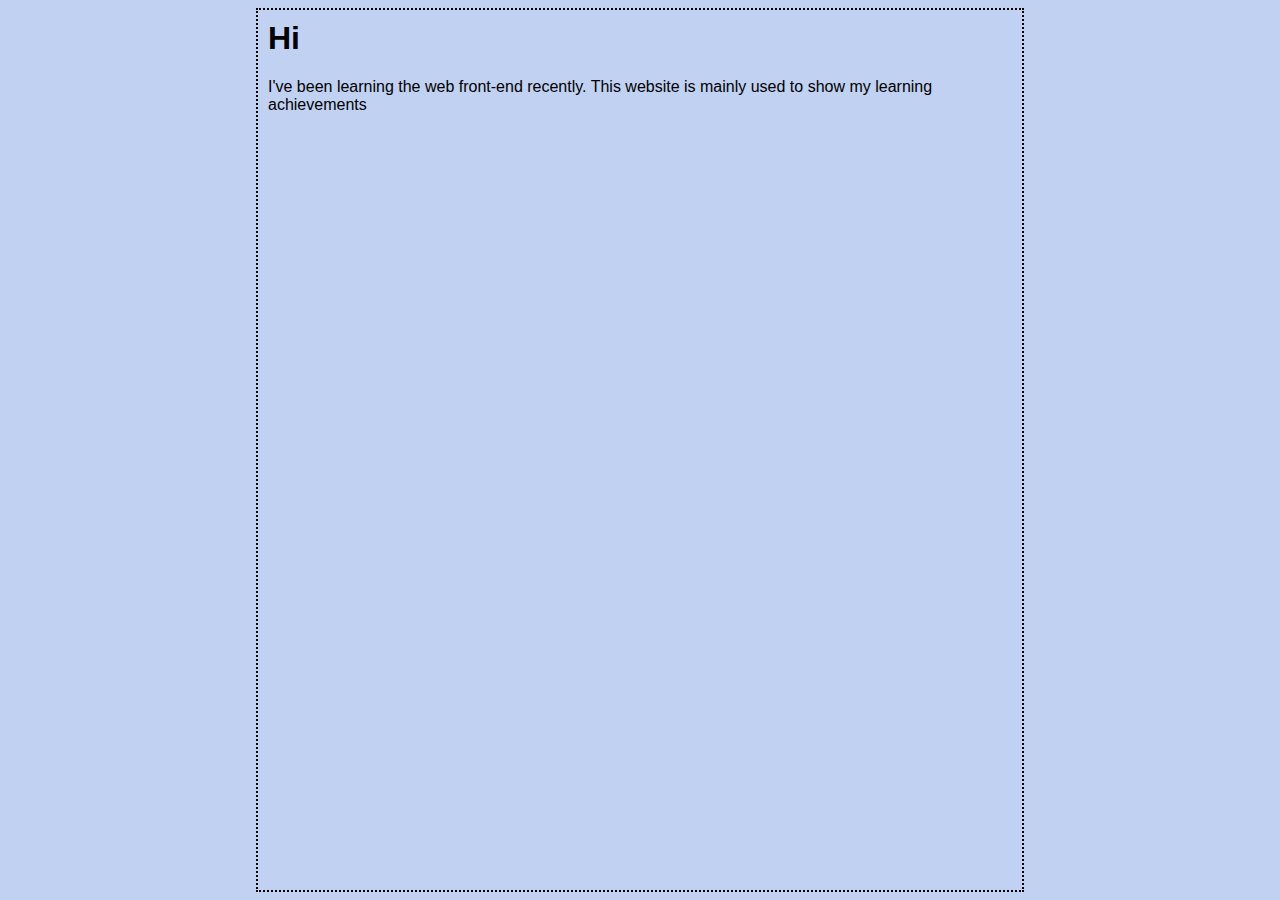
==== index.html @ eeb5109b "Add files via upload" ====
<html>
  <head>
	<title>V's Zone</title>
	<style type="text/css">
			body{
			background-color: #c1d1f2;
			margin-left: 20%;
			margin-right: 20%;
			border: 2px dotted black;
			padding: 10px 10px 10px 10px;
			font-family:sans-serif;
			}
	</style>
  </head>
    
  <body>
  	<h1>Hi</h1>
  	<p>I've been learning the web front-end recently. This website is mainly used to show my learning achievements</p>
  </body>
</html>
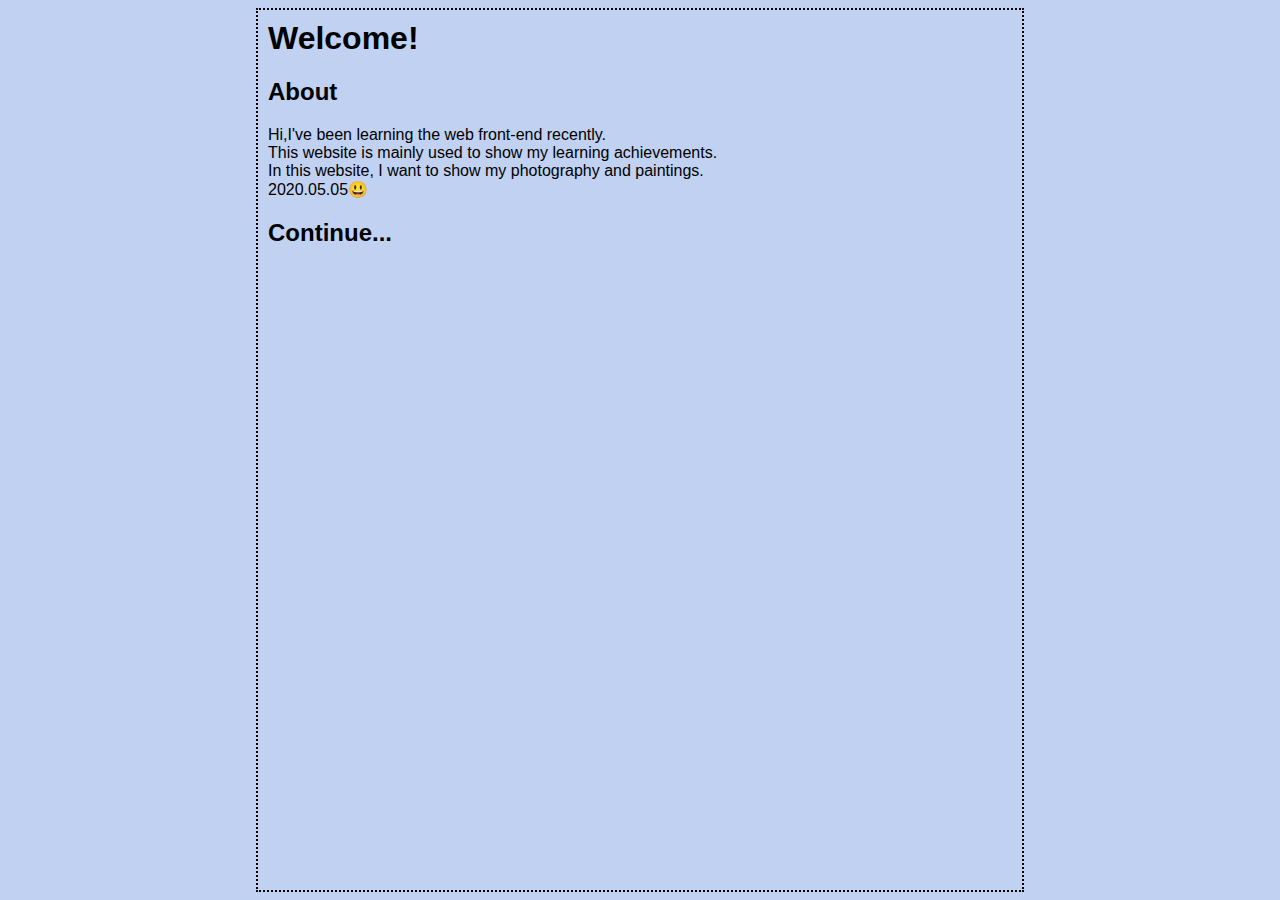
==== commit 8ed58f42: "Add files via upload" ====
--- a/index.html
+++ b/index.html
@@ -1,6 +1,6 @@
 <html>
   <head>
-	<title>V's Zone</title>
+	<title>V's Website</title>
 	<style type="text/css">
 			body{
 			background-color: #c1d1f2;
@@ -14,7 +14,15 @@
   </head>
     
   <body>
-  	<h1>Hi</h1>
-  	<p>I've been learning the web front-end recently. This website is mainly used to show my learning achievements</p>
+  	<h1>Welcome!</h1>
+  	
+  	<h2>About</h2>
+  	<p>Hi,I've been learning the web front-end recently.<br>
+  	This website is mainly used to show my learning achievements.<br>
+  	In this website, I want to show my photography and paintings.<br>
+  	2020.05.05😃
+  	</p>
+  	
+  	<h2>Continue...</h2>
   </body>
 </html>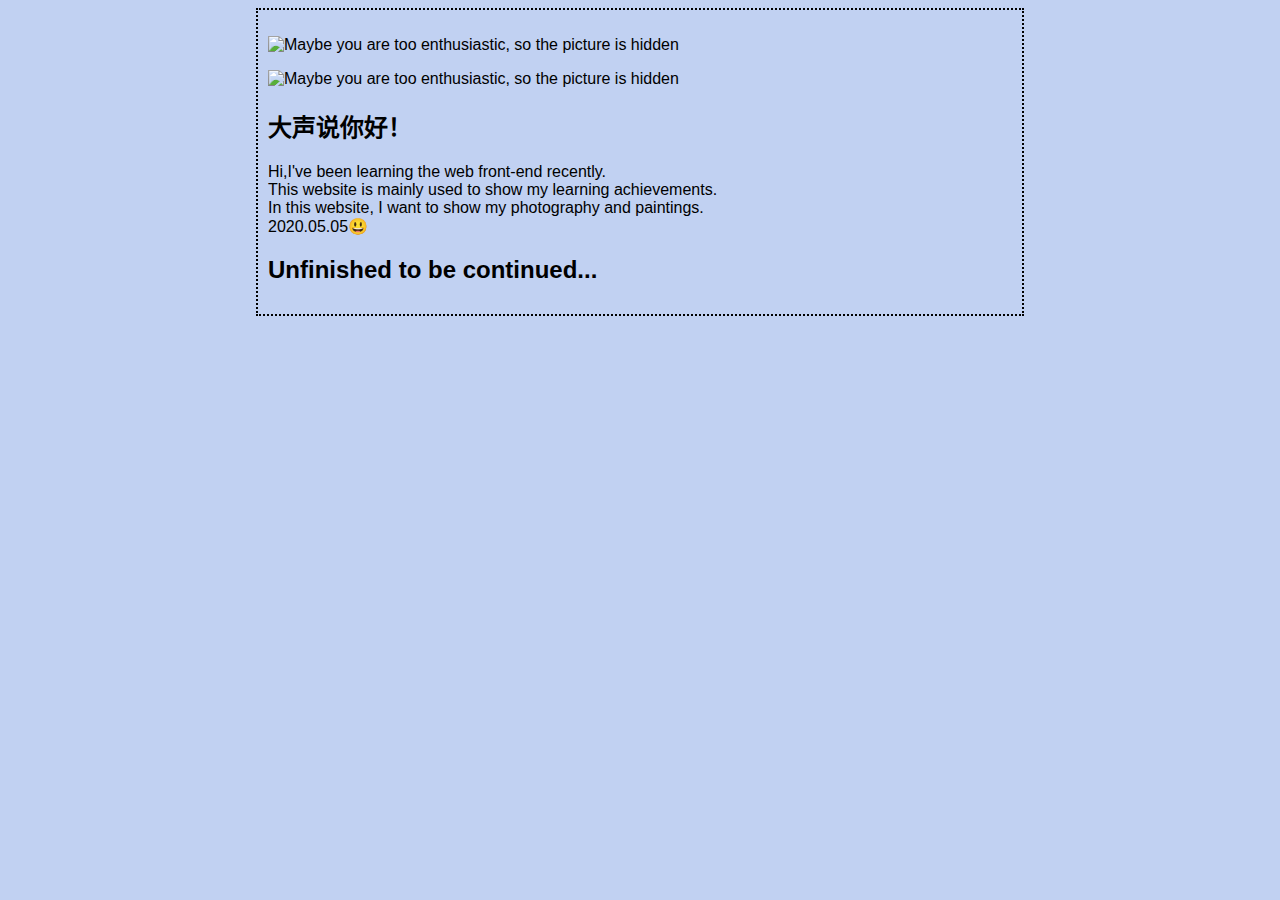
==== commit 10353e1e: "Add files via upload" ====
--- a/index.html
+++ b/index.html
@@ -1,7 +1,9 @@
-<html>
+<!doctype html>
+<html lang="zh-cn" xml:lang="zh-cn">
   <head>
+  	<meta charset="utf-8">
 	<title>V's Website</title>
-	<style type="text/css">
+	<style>
 			body{
 			background-color: #c1d1f2;
 			margin-left: 20%;
@@ -14,15 +16,19 @@
   </head>
     
   <body>
-  	<h1>Welcome!</h1>
+  	<p>
+  	  <img src="images/logo.png" alt="Maybe you are too enthusiastic, so the picture is hidden">
+  	</p>
   	
-  	<h2>About</h2>
+  	<img src="images/hi.gif" width="250" height="100"
+  		 alt="Maybe you are too enthusiastic, so the picture is hidden">
+  	<h2>大声说你好！</h2>
   	<p>Hi,I've been learning the web front-end recently.<br>
   	This website is mainly used to show my learning achievements.<br>
   	In this website, I want to show my photography and paintings.<br>
   	2020.05.05😃
   	</p>
   	
-  	<h2>Continue...</h2>
+  	<h2>Unfinished to be continued...</h2>
   </body>
 </html>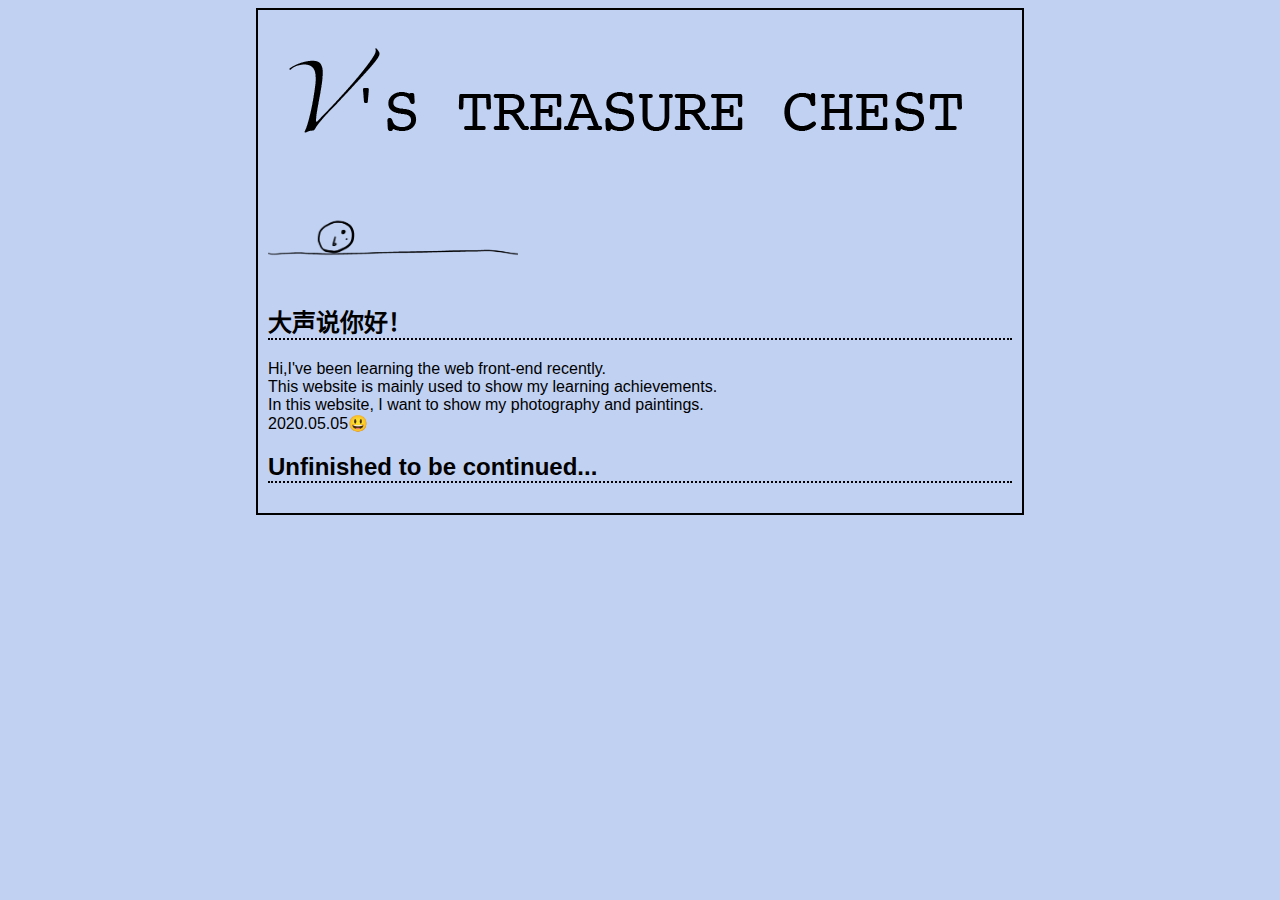
==== commit 820a8e39: "Add files via upload" ====
--- a/index.html
+++ b/index.html
@@ -3,16 +3,7 @@
   <head>
   	<meta charset="utf-8">
 	<title>V's Website</title>
-	<style>
-			body{
-			background-color: #c1d1f2;
-			margin-left: 20%;
-			margin-right: 20%;
-			border: 2px dotted black;
-			padding: 10px 10px 10px 10px;
-			font-family:sans-serif;
-			}
-	</style>
+	<link type="text/css" rel="stylesheet" href="index.css">
   </head>
     
   <body>
--- a/index.css
+++ b/index.css
@@ -0,0 +1,11 @@
+body{
+	background-color: #c1d1f2;
+	margin-left: 20%;
+	margin-right: 20%;
+	border: 2px solid black;
+	padding: 10px 10px 10px 10px;
+	font-family:sans-serif;
+}
+h2{
+	border-bottom: 2px dotted black;
+}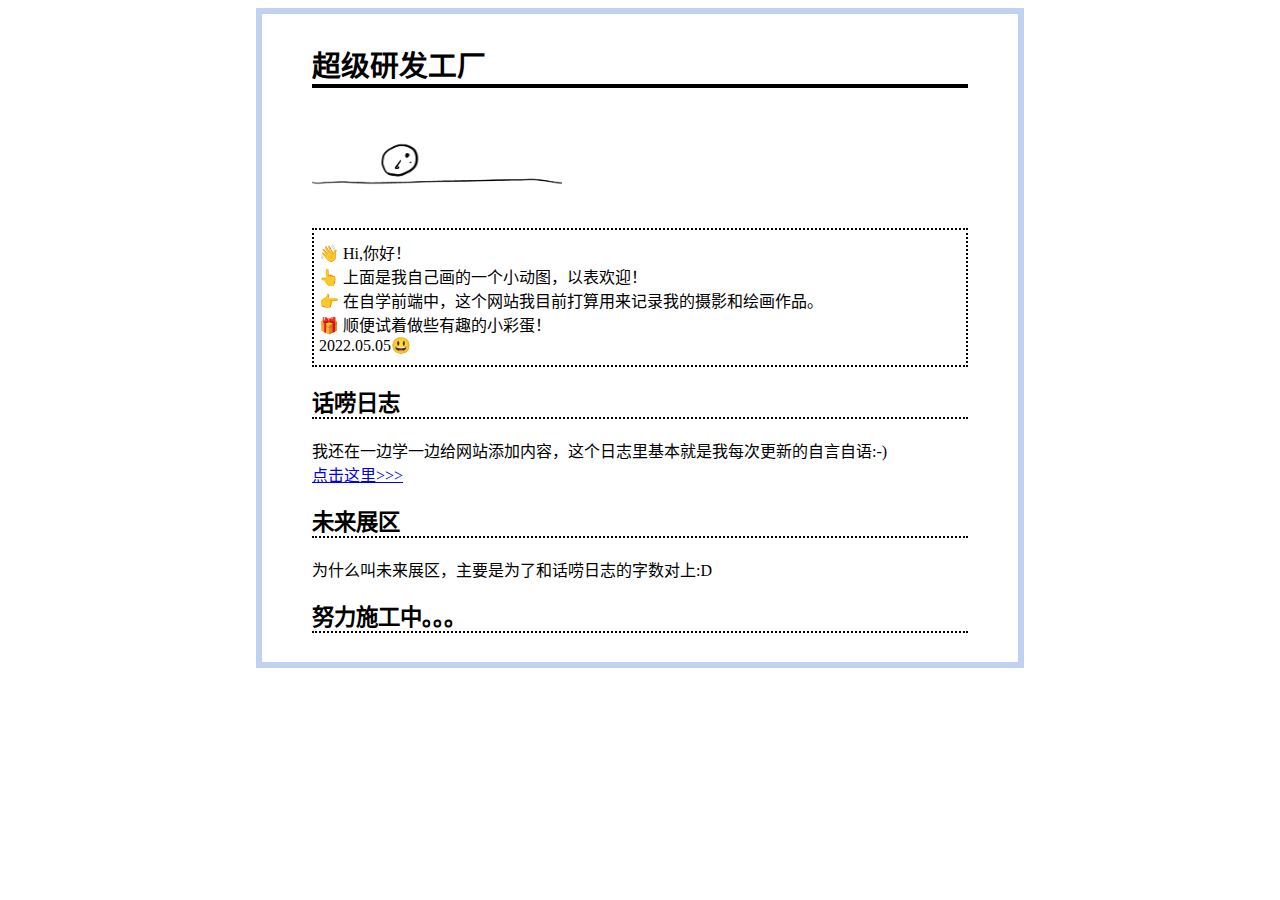
==== commit 1d8c4c59: "Add files via upload" ====
--- a/index.html
+++ b/index.html
@@ -2,24 +2,31 @@
 <html lang="zh-cn" xml:lang="zh-cn">
   <head>
   	<meta charset="utf-8">
-	<title>V's Website</title>
+	<title>学习练手日志</title>
 	<link type="text/css" rel="stylesheet" href="index.css">
   </head>
     
-  <body>
-  	<p>
-  	  <img src="images/logo.png" alt="Maybe you are too enthusiastic, so the picture is hidden">
+  <body> 	
+  	<h1>超级研发工厂</h1>
+  	<img src="images/hi.gif" width="250" height="100"
+  		 alt="图片害羞躲起来了，请稍等……">
+  	<p class="about">👋 Hi,你好！<br>
+  	👆 上面是我自己画的一个小动图，以表欢迎！<br>
+  	👉 在自学前端中，这个网站我目前打算用来记录我的摄影和绘画作品。<br>
+  	🎁 顺便试着做些有趣的小彩蛋！<br>
+  	2022.05.05😃
   	</p>
   	
-  	<img src="images/hi.gif" width="250" height="100"
-  		 alt="Maybe you are too enthusiastic, so the picture is hidden">
-  	<h2>大声说你好！</h2>
-  	<p>Hi,I've been learning the web front-end recently.<br>
-  	This website is mainly used to show my learning achievements.<br>
-  	In this website, I want to show my photography and paintings.<br>
-  	2020.05.05😃
+  	<h2>话唠日志</h2>
+  	<p>
+  	我还在一边学一边给网站添加内容，这个日志里基本就是我每次更新的自言自语:-)<br>
+  	<a target="_blank" href="log/update_log.html" >点击这里>>></a>
   	</p>
   	
-  	<h2>Unfinished to be continued...</h2>
+  	<h2>未来展区</h2>
+  	<p>
+  	为什么叫未来展区，主要是为了和话唠日志的字数对上:D
+  	</p>
+  	<h2>努力施工中。。。</h2>
   </body>
 </html>--- a/index.css
+++ b/index.css
@@ -1,11 +1,20 @@
 body{
-	background-color: #c1d1f2;
 	margin-left: 20%;
 	margin-right: 20%;
-	border: 2px solid black;
-	padding: 10px 10px 10px 10px;
-	font-family:sans-serif;
+	border: 6px solid #c1d1f2;
+	padding: 10px 50px 10px 50px;
+	font-size: medium;
+}
+h1{
+	border-bottom: 4px solid black;
+	font-size: 180%;
 }
 h2{
 	border-bottom: 2px dotted black;
+	font-size: 140%;
+}
+.about{
+	border: 2px dotted;
+	padding: 10px 5px 10px 5px;
+	 
 }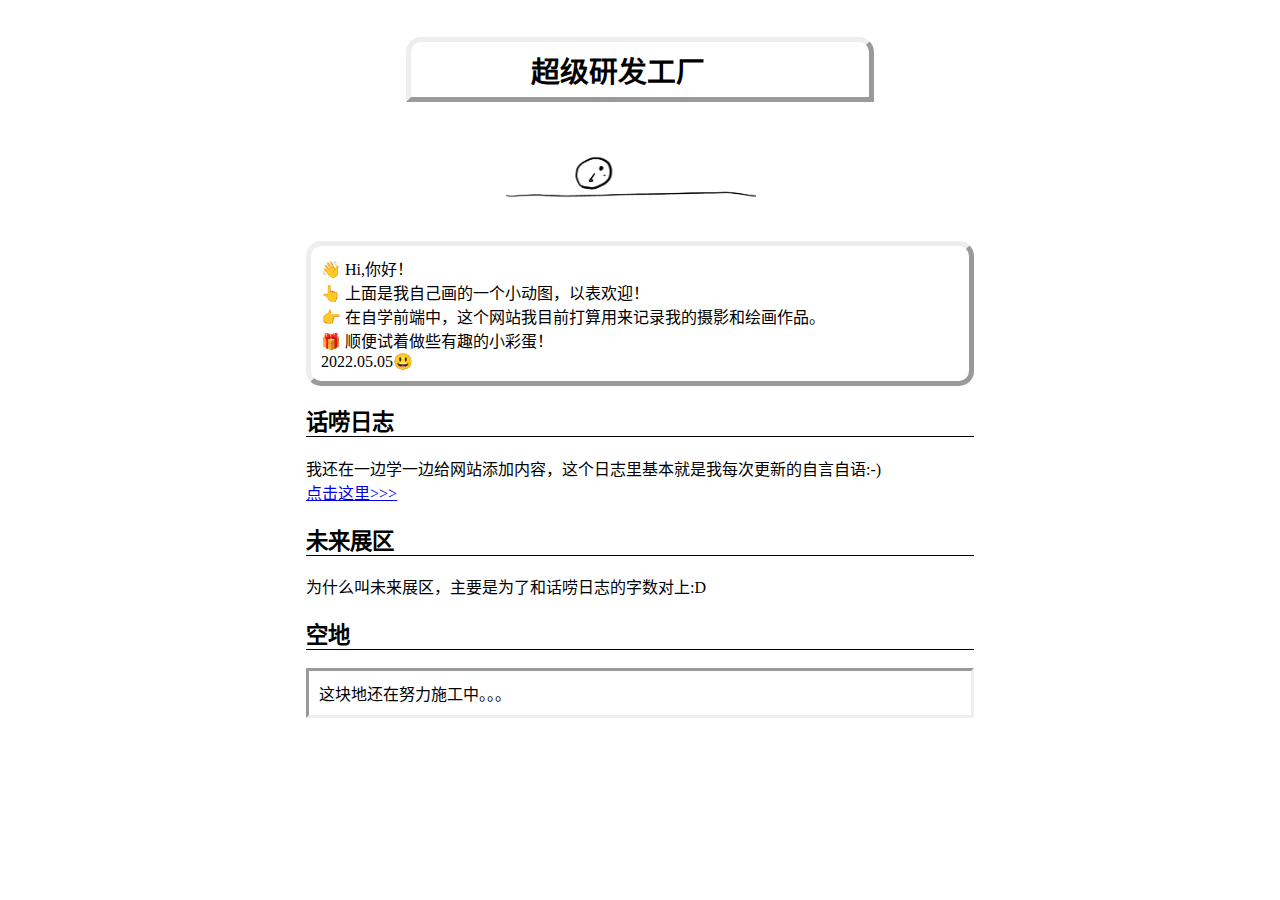
==== commit 8785d6b7: "Add files via upload" ====
--- a/index.html
+++ b/index.html
@@ -9,7 +9,8 @@
   <body> 	
   	<h1>超级研发工厂</h1>
   	<img src="images/hi.gif" width="250" height="100"
-  		 alt="图片害羞躲起来了，请稍等……">
+  		 alt="图片害羞躲起来了，请稍等……"
+  		 id="img">
   	<p class="about">👋 Hi,你好！<br>
   	👆 上面是我自己画的一个小动图，以表欢迎！<br>
   	👉 在自学前端中，这个网站我目前打算用来记录我的摄影和绘画作品。<br>
@@ -20,13 +21,15 @@
   	<h2>话唠日志</h2>
   	<p>
   	我还在一边学一边给网站添加内容，这个日志里基本就是我每次更新的自言自语:-)<br>
-  	<a target="_blank" href="log/update_log.html" >点击这里>>></a>
+  	<a target="_blank" href="log/update_log.html"
+  	title="不想看看我都说点啥吗？" >点击这里>>></a>
   	</p>
   	
   	<h2>未来展区</h2>
   	<p>
   	为什么叫未来展区，主要是为了和话唠日志的字数对上:D
   	</p>
-  	<h2>努力施工中。。。</h2>
+  	<h2>空地</h2>
+  	<p class="kuang">这块地还在努力施工中。。。</p>
   </body>
-</html>+</html>
--- a/index.css
+++ b/index.css
@@ -1,20 +1,35 @@
 body{
 	margin-left: 20%;
 	margin-right: 20%;
-	border: 6px solid #c1d1f2;
+	border-radius: 15px;
 	padding: 10px 50px 10px 50px;
 	font-size: medium;
 }
 h1{
-	border-bottom: 4px solid black;
+	border: 5px outset;
+	border-top-left-radius: 15px;
+	border-top-right-radius: 15px;
 	font-size: 180%;
+	margin-left: 15%;
+	margin-right: 15%;
+	padding:1%;
+	padding-left: 18%;
+	padding-right: 18%;
 }
 h2{
-	border-bottom: 2px dotted black;
+	border-bottom: 1px solid black;
 	font-size: 140%;
 }
 .about{
-	border: 2px dotted;
-	padding: 10px 5px 10px 5px;
-	 
+	border: 5px outset;
+	border-radius: 15px;
+	padding: 10px
+}
+.kuang{
+	border-style: inset;
+	padding: 10px;
+}
+#img{
+	margin-left: 30%;
+	margin-right: 20%;
 }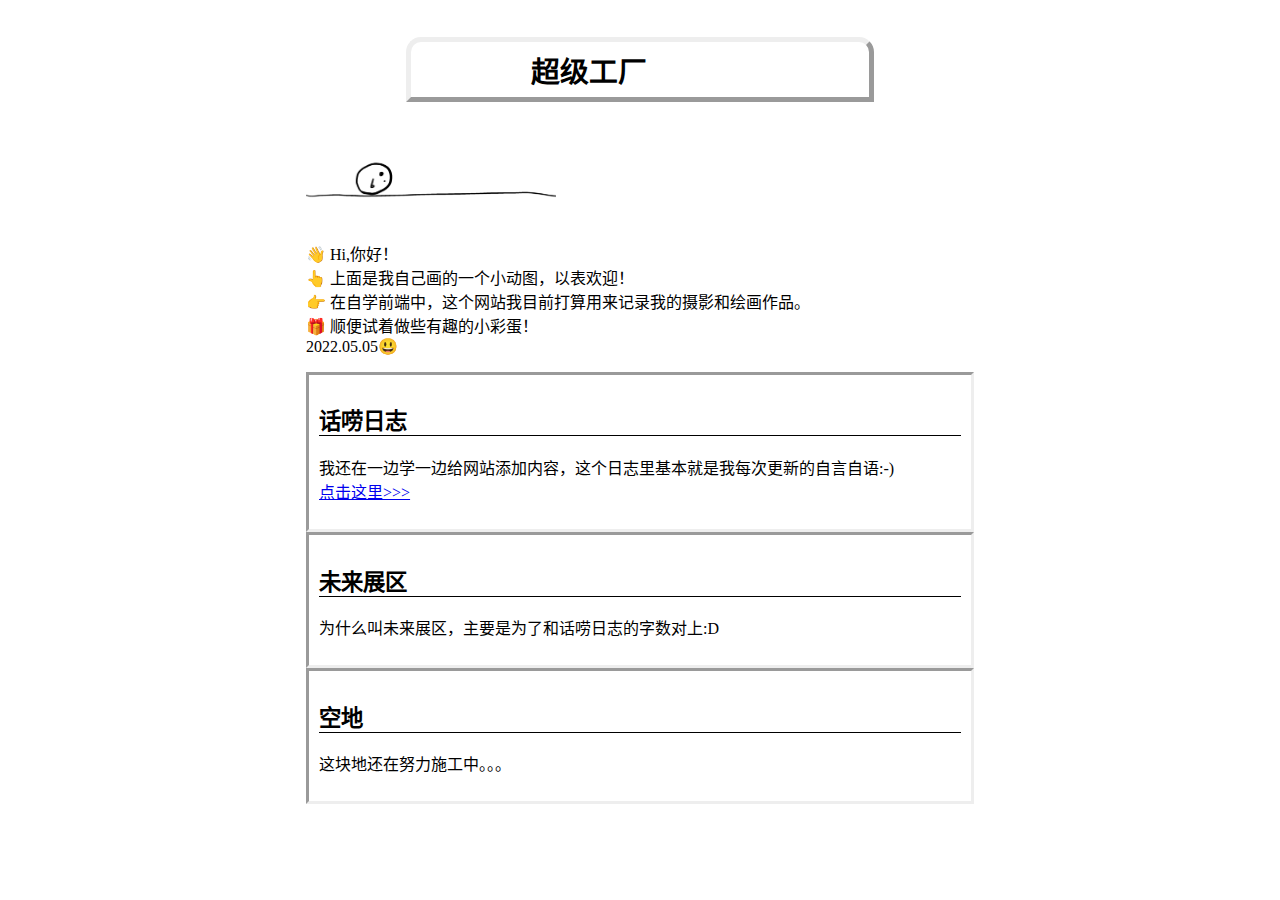
==== commit f716c05b: "Add files via upload" ====
--- a/index.html
+++ b/index.html
@@ -3,33 +3,42 @@
   <head>
   	<meta charset="utf-8">
 	<title>学习练手日志</title>
-	<link type="text/css" rel="stylesheet" href="index.css">
+	<link rel="stylesheet" href="index.css" media="screen and (min-device-width: 481px)">
+	<link rel="stylesheet" href="index_phone.css" media="screen and (max-device-width: 480px)">
   </head>
     
   <body> 	
-  	<h1>超级研发工厂</h1>
-  	<img src="images/hi.gif" width="250" height="100"
-  		 alt="图片害羞躲起来了，请稍等……"
-  		 id="img">
-  	<p class="about">👋 Hi,你好！<br>
-  	👆 上面是我自己画的一个小动图，以表欢迎！<br>
-  	👉 在自学前端中，这个网站我目前打算用来记录我的摄影和绘画作品。<br>
-  	🎁 顺便试着做些有趣的小彩蛋！<br>
-  	2022.05.05😃
-  	</p>
+  	<h1>超级工厂</h1>
+  	<div id="about">
+  		<img src="images/hi.gif" width="250" height="100"
+  		 	alt="图片害羞躲起来了，请稍等……"
+  		 	>
+  		<p>👋 Hi,你好！<br>
+  		👆 上面是我自己画的一个小动图，以表欢迎！<br>
+  		👉 在自学前端中，这个网站我目前打算用来记录我的摄影和绘画作品。<br>
+  		🎁 顺便试着做些有趣的小彩蛋！<br>
+  		2022.05.05😃
+  		</p>
+  	</div>
+  	<div class="kuang">
+  		<h2>话唠日志</h2>
+  		<p>
+  		我还在一边学一边给网站添加内容，这个日志里基本就是我每次更新的自言自语:-)<br>
+  		<a target="_blank" href="log/update_log.html"
+  		title="不想看看我都说点啥吗？" >点击这里>>></a>
+  		</p>
+  	</div>
   	
-  	<h2>话唠日志</h2>
-  	<p>
-  	我还在一边学一边给网站添加内容，这个日志里基本就是我每次更新的自言自语:-)<br>
-  	<a target="_blank" href="log/update_log.html"
-  	title="不想看看我都说点啥吗？" >点击这里>>></a>
-  	</p>
+  	<div class="kuang">
+  		<h2>未来展区</h2>
+  		<p>
+  		为什么叫未来展区，主要是为了和话唠日志的字数对上:D
+  		</p>
+  	</div>
   	
-  	<h2>未来展区</h2>
-  	<p>
-  	为什么叫未来展区，主要是为了和话唠日志的字数对上:D
-  	</p>
-  	<h2>空地</h2>
-  	<p class="kuang">这块地还在努力施工中。。。</p>
+  	<div class="kuang">
+  		<h2>空地</h2>
+  		<p>这块地还在努力施工中。。。</p>
+  	</div>
   </body>
 </html>
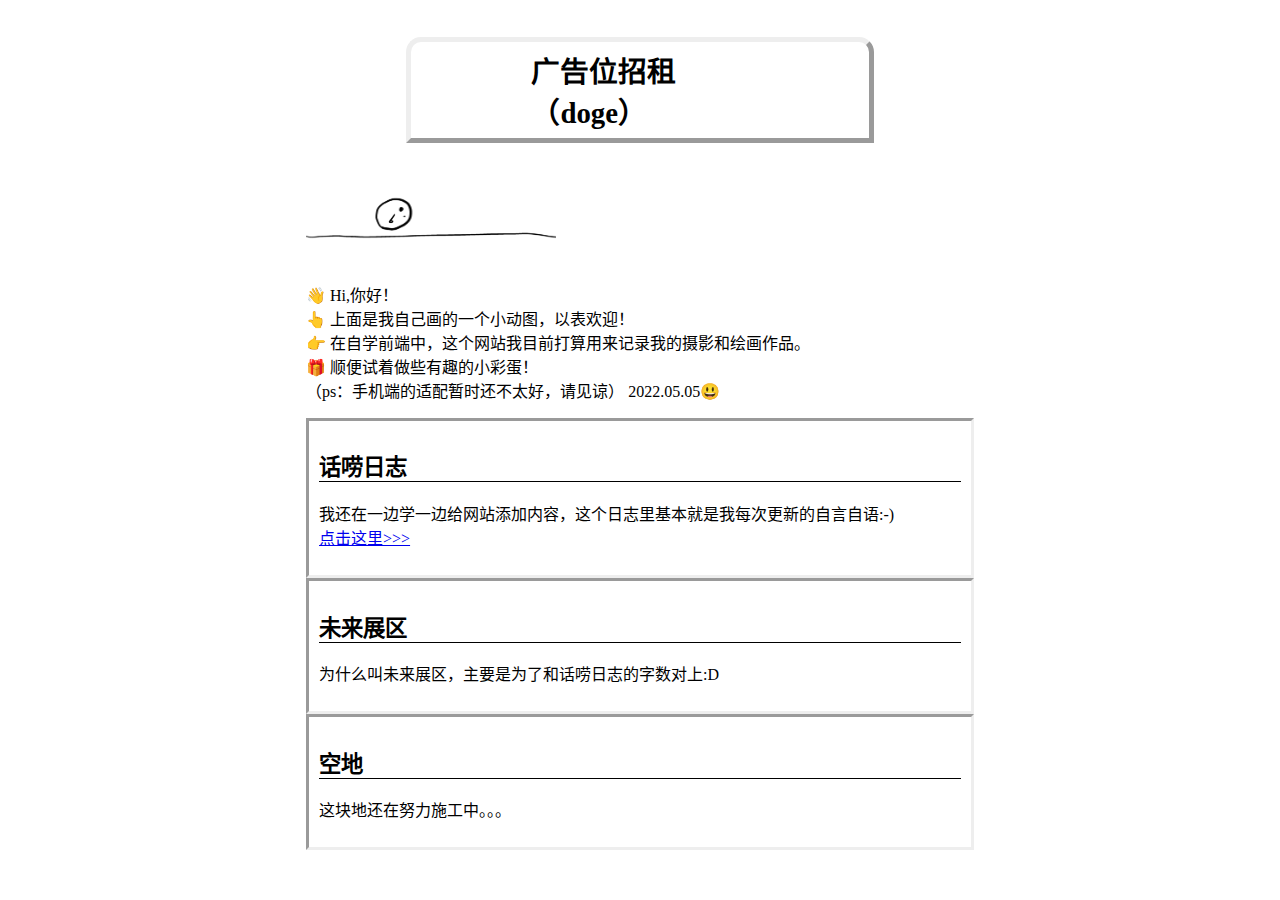
==== commit 8fcae2cd: "Add files via upload" ====
--- a/index.html
+++ b/index.html
@@ -8,7 +8,7 @@
   </head>
     
   <body> 	
-  	<h1>超级工厂</h1>
+  	<h1>广告位招租（doge）</h1>
   	<div id="about">
   		<img src="images/hi.gif" width="250" height="100"
   		 	alt="图片害羞躲起来了，请稍等……"
@@ -17,6 +17,7 @@
   		👆 上面是我自己画的一个小动图，以表欢迎！<br>
   		👉 在自学前端中，这个网站我目前打算用来记录我的摄影和绘画作品。<br>
   		🎁 顺便试着做些有趣的小彩蛋！<br>
+  		（ps：手机端的适配暂时还不太好，请见谅）
   		2022.05.05😃
   		</p>
   	</div>
--- a/index_phone.css
+++ b/index_phone.css
@@ -0,0 +1,28 @@
+body{
+	font-size: x-large;
+	margin: 10px;
+}
+h1{
+	border: 5px outset;
+	border-top-left-radius: 15px;
+	border-top-right-radius: 15px;
+	font-size: 170%;
+	text-align:center;
+
+}
+h2{
+	border-bottom: 1px solid black;
+	font-size: 120%;
+}
+#about{
+	border: 5px outset;
+	border-bottom-left-radius: 15px;
+	border-bottom-right-radius: 15px;
+	padding-left: 10px;
+	text-align:center;
+}
+.kuang{
+	border-style: outset;
+	padding-left: 10px;
+	margin-top: 20px;
+}